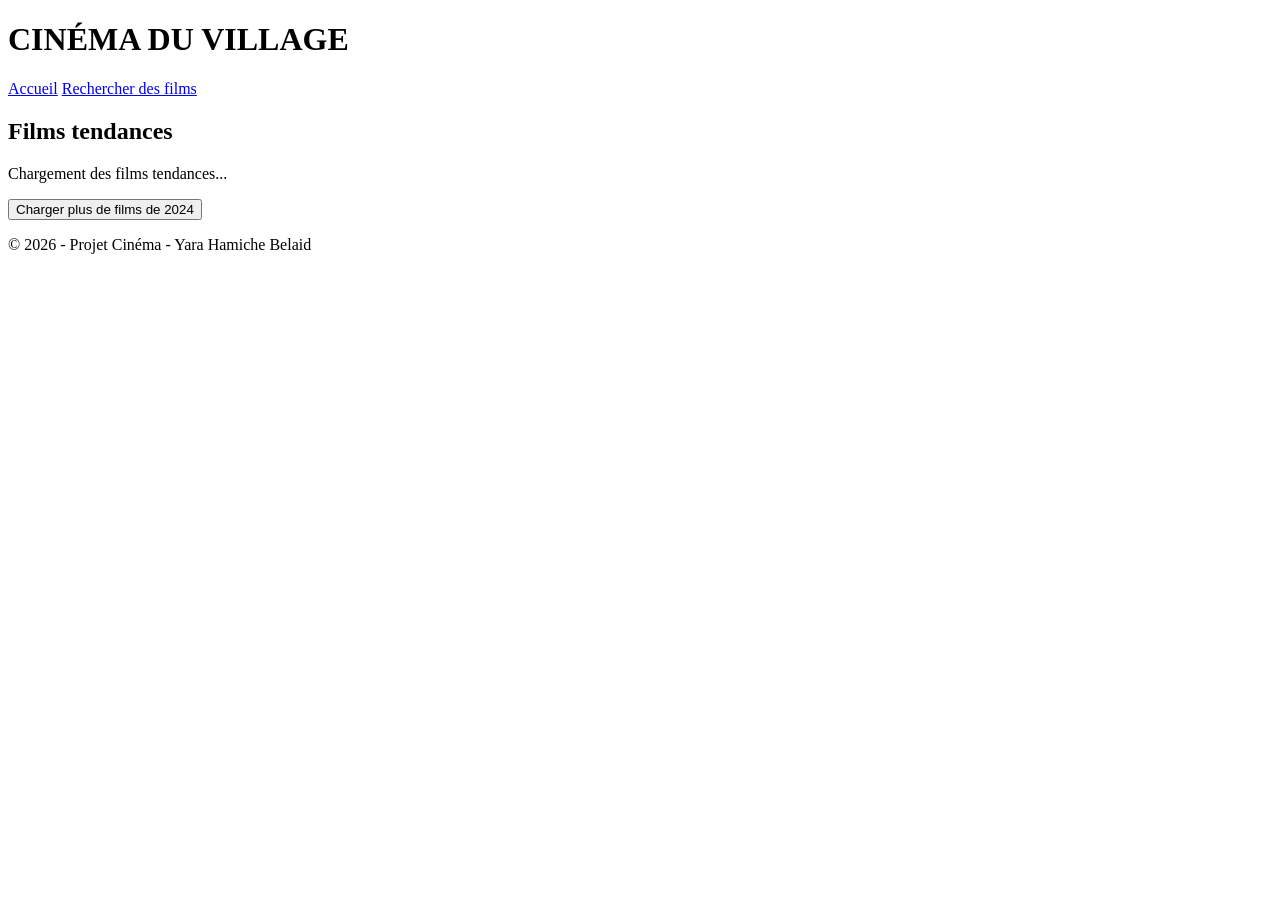
==== html/index.html @ d1f88e8d "feat(index): add trending movies and load more button" ====
<!DOCTYPE html>
<html lang="fr">
<head>
    <meta charset="UTF-8">
    <meta name="viewport" content="width=device-width, initial-scale=1.0">
    <title>Cinéma - Films tendances</title>
    <link rel="stylesheet" href="css/style.css">
</head>
<body>

    <header>
        <h1>CINÉMA DU VILLAGE</h1>
        <nav>
            <a href="index.html">Accueil</a>
            <a href="search.html">Rechercher des films</a>
        </nav>
    </header>

    <main>
        <section>
            <h2>Films tendances</h2>
            <div id="trending-movies" class="movie-grid">
                <p>Chargement des films tendances...</p>
            </div>
        </section>

        <section class="load-more-section">
            <button id="load-more-btn">Charger plus de films de 2024</button>
        </section>
    </main>

    <footer>
        <p>&copy; 2026 - Projet Cinéma - Yara Hamiche Belaid</p>
    </footer>

    <script src="js/api.js"></script>
    <script src="js/index.js"></script>

</body>
</html>
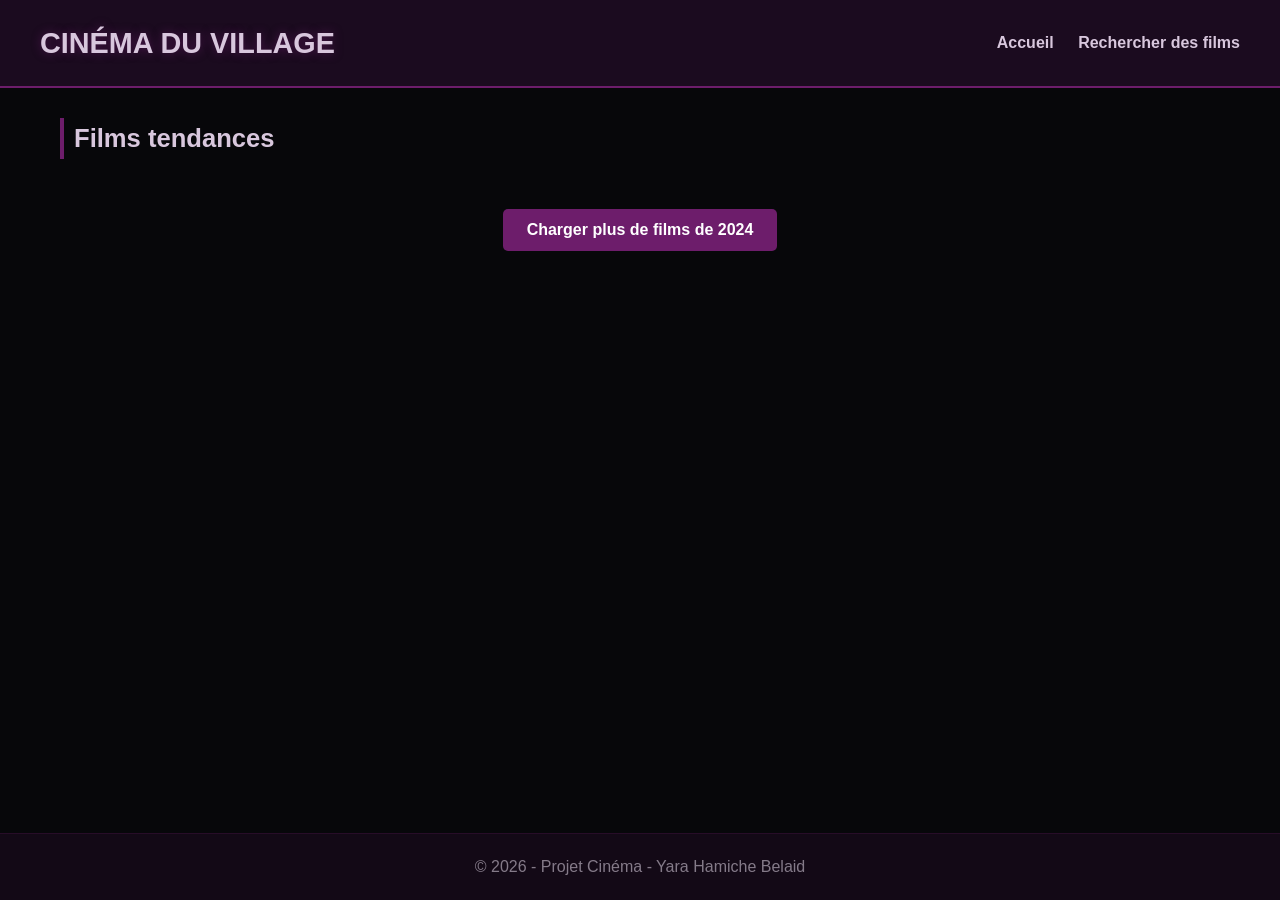
==== commit e3cb6328: "fix: mise a jour des fichiers du projet et nettoyage final du code" ====
--- a/html/index.html
+++ b/html/index.html
@@ -4,7 +4,7 @@
     <meta charset="UTF-8">
     <meta name="viewport" content="width=device-width, initial-scale=1.0">
     <title>Cinéma - Films tendances</title>
-    <link rel="stylesheet" href="css/style.css">
+    <link rel="stylesheet" href="../css/style.css">
 </head>
 <body>
 
@@ -33,8 +33,8 @@
         <p>&copy; 2026 - Projet Cinéma - Yara Hamiche Belaid</p>
     </footer>
 
-    <script src="js/api.js"></script>
-    <script src="js/index.js"></script>
+    <script src="../js/api.js"></script>
+    <script src="../js/index.js"></script>
 
 </body>
 </html>
--- a/css/style.css
+++ b/css/style.css
@@ -0,0 +1,240 @@
+* {
+    box-sizing: border-box;
+    margin: 0;
+    padding: 0;
+    font-family: 'Segoe UI', Tahoma, Geneva, Verdana, sans-serif;
+}
+body {
+    background-color: #07070A;
+    color: #D8C7DD;
+    line-height: 1.6;
+    display: flex;
+    flex-direction: column;
+    min-height: 100vh;
+}
+main {
+    flex: 1;
+    max-width: 1200px;
+    margin: 0 auto;
+    padding: 30px 20px;
+    width: 100%;
+}
+h2 {
+    margin-bottom: 20px;
+    font-size: 1.6rem;
+    color: #D8C7DD;
+    border-left: 4px solid #6d1d6b;
+    padding-left: 10px;
+}
+header {
+    background-color: #1b0b1f;
+    padding: 20px 40px;
+    display: flex;
+    justify-content: space-between;
+    align-items: center;
+    flex-wrap: wrap;
+    gap: 10px;
+    border-bottom: 2px solid #6d1d6b;
+}
+header h1 {
+    color: #D8C7DD;
+    font-size: 1.8rem;
+    text-shadow: 0 0 10px rgba(109, 29, 107, 0.6);
+}
+nav a {
+    color: #D8C7DD;
+    text-decoration: none;
+    margin-left: 20px;
+    font-weight: bold;
+    transition: color 0.3s;
+}
+nav a:hover {
+    color: #b45bb1;
+}
+.movie-grid {
+    display: grid;
+    grid-template-columns: repeat(auto-fill, minmax(220px, 1fr));
+    gap: 25px;
+    margin-top: 20px;
+}
+.movie-card {
+    background-color: #1b0b1f;
+    border: 1px solid #3d123c;
+    border-radius: 8px;
+    overflow: hidden;
+    box-shadow: 0 4px 12px rgba(0, 0, 0, 0.7);
+    transition: transform 0.3s, box-shadow 0.3s, border-color 0.3s;
+    display: flex;
+    flex-direction: column;
+}
+.movie-card:hover {
+    transform: translateY(-5px);
+    box-shadow: 0 8px 25px rgba(109, 29, 107, 0.5);
+    border-color: #6d1d6b;
+}
+.movie-card img {
+    width: 100%;
+    height: 320px;
+    object-fit: cover;
+}
+.movie-card h3 {
+    font-size: 1.1rem;
+    padding: 15px 15px 5px 15px;
+    color: #ffffff;
+}
+
+.movie-card p {
+    font-size: 0.85rem;
+    color: #D8C7DD;
+    opacity: 0.8;
+    padding: 0 15px 15px 15px;
+    flex-grow: 1;
+}
+.movie-card a {
+    display: block;
+    margin-top: auto; 
+    background-color: #6d1d6b;
+    color: #ffffff;
+    text-align: center;
+    padding: 10px;
+    text-decoration: none;
+    font-weight: bold;
+    transition: background-color 0.3s, box-shadow 0.3s;
+}
+.movie-card a:hover {
+    background-color: #8a2a87;
+    box-shadow: 0 0 10px rgba(216, 199, 221, 0.4);
+}
+.search-box {
+    margin-bottom: 25px;
+}
+.search-box input {
+    width: 100%;
+    max-width: 500px;
+    padding: 12px 20px;
+    font-size: 1rem;
+    border: 2px solid #3d123c;
+    border-radius: 25px;
+    background-color: #1b0b1f;
+    color: #D8C7DD;
+    outline: none;
+    transition: border-color 0.3s, box-shadow 0.3s;
+}
+.search-box input::placeholder {
+    color: #D8C7DD;
+    opacity: 0.5;
+}
+.search-box input:focus {
+    border-color: #6d1d6b;
+    box-shadow: 0 0 10px rgba(109, 29, 107, 0.6);
+}
+button {
+    background-color: #6d1d6b;
+    color: white;
+    border: none;
+    padding: 12px 24px;
+    font-size: 1rem;
+    font-weight: bold;
+    border-radius: 5px;
+    cursor: pointer;
+    transition: background-color 0.3s, transform 0.2s;
+}
+button:hover:not(:disabled) {
+    background-color: #8a2a87;
+    transform: scale(1.02);
+}
+button:disabled {
+    opacity: 0.5;
+    cursor: wait;
+}
+.load-more-section {
+    text-align: center;
+    margin-top: 30px;
+}
+.movie-details-box {
+    max-width: 880px;
+    margin: 0 auto;
+    background-color: #1b0b1f;
+    border: 1px solid #3d123c;
+    border-radius: 8px;
+    padding: 25px;
+    box-shadow: 0 4px 12px rgba(0, 0, 0, 0.7);
+}
+.movie-detail {
+    display: flex;
+    flex-wrap: wrap;
+    gap: 25px;
+}
+.movie-detail-poster {
+    flex: 1;
+    min-width: 250px;
+}
+.movie-detail-poster img {
+    width: 100%;
+    border-radius: 8px;
+}
+.movie-detail-info {
+    flex: 2;
+    min-width: 300px;
+}
+.movie-detail-info h2 {
+    color: #ffffff;
+}
+.movie-detail-info p {
+    margin-bottom: 10px;
+}
+.movie-detail-info hr {
+    margin: 15px 0;
+    border: 0;
+    border-top: 1px solid #3d123c;
+}
+.movie-detail-info ul {
+    margin: 10px 0 15px 20px;
+}
+.back-link {
+    display: inline-block;
+    margin-top: 15px;
+    padding: 8px 15px;
+    background-color: #6d1d6b;
+    color: #ffffff;
+    text-decoration: none;
+    font-weight: bold;
+    border-radius: 4px;
+    transition: background-color 0.3s;
+}
+.back-link:hover {
+    background-color: #8a2a87;
+}
+footer {
+    background-color: #1b0b1f;
+    text-align: center;
+    padding: 20px;
+    color: #D8C7DD;
+    opacity: 0.6;
+    margin-top: 40px;
+    border-top: 1px solid #3d123c;
+}
+
+@media (max-width: 600px) {
+    header {
+        padding: 15px 20px;
+        flex-direction: column;
+        text-align: center;
+    }
+    header h1 {
+        font-size: 1.4rem;
+    }
+    nav a {
+        margin: 0 10px;
+    }
+    .movie-grid {
+        grid-template-columns: repeat(auto-fill, minmax(150px, 1fr));
+        gap: 15px;
+    }
+    .movie-card img {
+        height: 220px;
+    }
+    .movie-details-box {
+        padding: 15px;
+    }
+}
